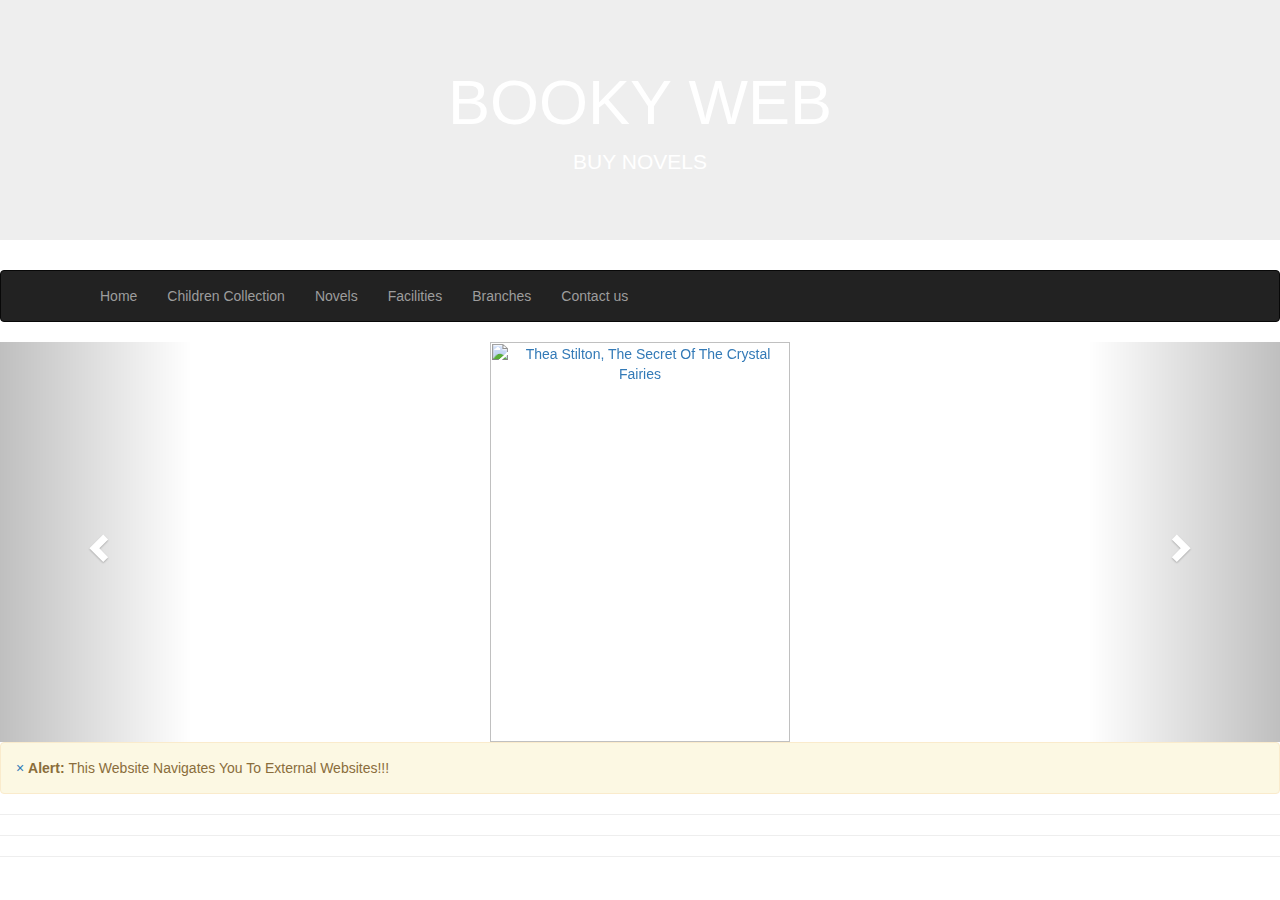
==== new_page.html @ 7bdbf0cb "Add files via upload" ====
<html>
<head>
    <title>Booky Web Novels
    </title>
    <link rel="stylesheet" href="style.css">
    <meta charset="utf-8">
    <link rel="stylesheet" type="text/css" href="style.css">
    <link rel="stylesheet" href="https://maxcdn.bootstrapcdn.com/bootstrap/3.4.0/css/bootstrap.min.css">
    <script src="https://ajax.googleapis.com/ajax/libs/jquery/3.4.1/jquery.min.js"></script>
    <script src="https://maxcdn.bootstrapcdn.com/bootstrap/3.4.0/js/bootstrap.min.js"></script>
    <link rel = "icon" href = 
"https://images.unsplash.com/photo-1588580000645-4562a6d2c839?ixid=MnwxMjA3fDB8MHxzZWFyY2h8MXx8Ym9vayUyMHNoZWxmfGVufDB8fDB8fA%3D%3D&ixlib=rb-1.2.1&w=1000&q=80" 
        type = "image/x-icon">
    </head>
    <body>
    <section id="homepage">
        <div class="jumbotron text-center">
            <h1 style="color:white;">BOOKY WEB</h1>
            <p class="mini">BUY NOVELS</p>

        </div>
        <div class="navbar navbar-inverse " style="position: sticky; top:0;z-index:99999">
            <div class="container">
                <div class="navbar-header">
                    <button type="button" class="navbar-toggle" data-toggle="collapse" data-target="#navbar">
                        <span class="icon-bar"></span>
                        <span class="icon-bar"></span>
                        <span class="icon-bar"></span>
                    </button>
                    <a class="navbar-brand" href="#" Blog>
                    </a>
                    <div class="collapse navbar-collapse" id="navbar">
                        <ul class="nav navbar-nav">
                            <li><a href="./home.html">Home</a></li>
                            <li><a href="./index.html">Children Collection</a></li>
                            <li><a href="./new_page.html">Novels</a></li>
                            <li><a href="#new">Facilities</a></li>
                            <li><a href="#rare">Branches</a></li>
                            <li><a href="#contact">Contact us</a></li>

                        </ul>
                    </div>
                </div>
            </div>
        </div>


    </section>
    <section id="cc">
        <div id="myCarousel" class="carousel slide " data-ride="carousel">
            <!-- Indicators -->
            <ol class="carousel-indicators">
                <li data-target="#myCarousel" data-slide-to="0" class="active"></li>
                <li data-target="#myCarousel" data-slide-to="1"></li>
                <li data-target="#myCarousel" data-slide-to="2"></li>
                <li data-target="#myCarousel" data-slide-to="3"></li>
                <li data-target="#myCarousel" data-slide-to="4"></li>
                <li data-target="#myCarousel" data-slide-to="5"></li>
                <li data-target="#myCarousel" data-slide-to="6"></li>
                <li data-target="#myCarousel" data-slide-to="7"></li>
                <li data-target="#myCarousel" data-slide-to="8"></li>
                <li data-target="#myCarousel" data-slide-to="9"></li>
            </ol>

            <!-- Wrapper for slides -->
            <div class="carousel-inner">
                <div class="item active">
                    <center>
                        <a href="https://www.flipkart.com/time-machine-all-great-classics-novels/p/itm0d6e6fca39b9b?pid=RBKFY6HKJ8N2ZYH8&lid=LSTRBKFY6HKJ8N2ZYH8VATNUN&marketplace=FLIPKART&cmpid=content_regionalbooks_8965229628_gmc">
                            <img src="https://encrypted-tbn3.gstatic.com/shopping?q=tbn:ANd9GcSLM-rXw1UPbhTaLbzbgdRK57G3EP724Wf8oKrtR150XSwHoi0yBHsJGTob9QWvwzAlrkVzNmIAM2J5Twbu9esQEW9keIt9wU448MtmGRg&usqp=CAE" alt="Thea Stilton, The Secret Of The Crystal Fairies" width="300" height="400">
                        </a>
                    </center>
                </div>

                <div class="item">
                    <center>
                        <a href="https://www.flipkart.com/complete-novel-sherlock-holmes/p/itm297f1df03db51?pid=9788175994317&lid=LSTBOK9788175994317H3GNJG&marketplace=FLIPKART&cmpid=content_book_8965229628_gmc">
                            <img src="https://encrypted-tbn3.gstatic.com/shopping?q=tbn:ANd9GcS5PVakmUNO6SFnVuwF-uizmNnBb_1P_T9KwPzJBrEt2qTWPiTs_5vILR2C-CegIwJriy02-ZHnUkpD6c9mNUNQQCPnMsKcvQOB1DuuAuni90t8te4db0h7&usqp=CAE" alt="Thea Stilton, The Secret Of The Mirror" width="300" height="400">
                        </a>
                    </center>
                </div>


                <div class="item">
                    <center>
                        <a href="https://www.biblio.com/book/royal-secret-novel-riley-lucinda/d/1405967629?aid=frg&currency_id=1">
                            <img src="https://encrypted-tbn0.gstatic.com/shopping?q=tbn:ANd9GcT9tOOsZ48dd26V6j-QgVmg8Y5GqICVP5-EM9vpgznU5KNw4BpOLRYUXKu8Ze20lz54VdTQwzGf6pcfzHblKAqr7oFrNc7XSbrnRshKIl-_nsOG8uiFBvgZ&usqp=CAE" alt="Thea Stilton, The Land Of The Flowers" width="300" height="400">
                        </a>
                    </center>
                </div>

                <div class="item">
                    <center>
                        <a href="https://www.biblio.com/book/dirty-book-club-lisi-harrison/d/1402011051?aid=frg&currency_id=1">
                            <img src="https://encrypted-tbn3.gstatic.com/shopping?q=tbn:ANd9GcQNxzVIb2E7QXj6QY3wBKKTWB9cG9S4IxWLifZTGZYu01ZszCHQSsQd3LOJgj2KOuhLZd6soUFZ3oi3PKs_a709VglsZmVreVaVR2LwUyo&usqp=CAE" alt="The Jungle Book" width="300" height="400">
                        </a>
                    </center>
                </div>

                <div class="item">
                    <center>
                        <a href="flipkart.com/the-blue-umbrella/p/itm86d93b229f06f?pid=9788171673407&lid=LSTBOK9788171673407AMVZX0&marketplace=FLIPKART&cmpid=content_book_8965229628_gmc">
                            <img src="https://rukminim1.flixcart.com/image/832/832/kkoc70w0/book/t/u/t/the-blue-umbrella-original-imafzz5xag498yzt.jpeg?q=70" alt="The Jungle Book" width="300" height="400">
                        </a>
                    </center>
                </div>

                <div class="item">
                    <center>
                        <a href="https://www.flipkart.com/wish-could-tell-you/p/itm2bfb852d1ad22?pid=9780143448334&lid=LSTBOK9780143448334WRRUR7&marketplace=FLIPKART&cmpid=content_book_8965229628_gmc">
                            <img src="https://rukminim1.flixcart.com/image/832/832/jzd0qkw0/book/3/3/4/wish-i-could-tell-you-original-imafjby5tjwm3gn2.jpeg?q=70" alt="The Jungle Book" width="300" height="400">
                        </a>
                    </center>
                </div>

                <div class="item">
                    <center>
                        <a href="https://www.biblio.com/book/wish-barbara-oconnor/d/1401915119?aid=frg&currency_id=1">
                            <img src="https://encrypted-tbn2.gstatic.com/shopping?q=tbn:ANd9GcTtqSwEX62iUASsTZXHP6Pp91vga51XY_QPXFflGEdqfU_sML8LofCUI1IRO2d9LsZpN4DBCHaotG-O5ZnL83fsFiJ13s3lpBw5cn_vPJDHjr8WoFA2FkiZ7Q&usqp=CAE" alt="The Jungle Book" width="300" height="400">
                        </a>
                    </center>
                </div>

                <div class="item">
                    <center>
                        <a href="https://www.biblio.com/book/five-years-novel-serle-rebecca/d/1407609141?aid=frg&currency_id=1">
                            <img src="https://encrypted-tbn3.gstatic.com/shopping?q=tbn:ANd9GcSuGutmfZy-gZTnaGDpz_t6a0MDHzBEck1V9K2ECiNa1OxUxJUNP93DUpAkUOcqjr3r74pXQuoH7JD7NSGjc1DveEDqMkke_ggRZvDgj7DaQUyoLnnyEp4C&usqp=CAE" alt="The Jungle Book" width="300" height="400">
                        </a>
                    </center>
                </div>

                <div class="item">
                    <center>
                        <a href="https://www.snapdeal.com/product/one-indian-girl-paperback-english/661504100321?supc=SDL741710717&utm_source=earth&utm_medium=661504100321_365_364_195&vendorCode=S28e2b&isSellerPage=true&fv=true&utm_source=earth_ssc&utm_campaign=mobiles__tablets_ssc_maxcv_1d_rtu&utm_medium=&utm_term=509206588974_118528378703_{bidstrategy}&gclid=CjwKCAjw87SHBhBiEiwAukSeUdbh5NzZVBokHLsBKotGE3atYdscuu5Lf1Re-1-iU0LwQABqs8n_FhoC4KgQAvD_BwE">
                            <img src="https://encrypted-tbn0.gstatic.com/shopping?q=tbn:ANd9GcSUBPtXYT-WRKggsyxhQtH3mVf7p8_-rweBzcfD4WvK9sL4j2r2PwjYP1_kNTG2p9DAo4M0dbOql63PUD4747cuDOUSFEbltJsJIjw9vg1NEml7XzTNc4sv&usqp=CAE" alt="The Jungle Book" width="300" height="400">
                        </a>
                    </center>
                </div>


                <div class="item">
                    <center>
                        <a href="https://www.amazon.in/Woman-Window-J-Finn/dp/0008294372/ref=asc_df_0008294372/?tag=googleshopdes-21&linkCode=df0&hvadid=396987841644&hvpos=&hvnetw=g&hvrand=8847051756859764770&hvpone=&hvptwo=&hvqmt=&hvdev=c&hvdvcmdl=&hvlocint=&hvlocphy=1007809&hvtargid=pla-416263145189&psc=1&ext_vrnc=hi">
                            <img src="https://encrypted-tbn0.gstatic.com/shopping?q=tbn:ANd9GcSMhB_s1cfFBLaR6UQlViMvVe6vWdUg2W75OxHsNhPW0IhgPbyB3puaqZxQK01IXsVlvA1Itlp2Kxd71vHqPc6rraCrVEJiI1ipdnDnTpYwnoWUZKrIkixuVA&usqp=CAE" alt="The Jungle Book" width="300" height="400">
                        </a>
                    </center>
                </div>

            </div>

            <!-- Left and right controls -->
            <a class="left carousel-control" href="#myCarousel" data-slide="prev">
                <span class="glyphicon glyphicon-chevron-left"></span>
                <span class="sr-only">Previous</span>
            </a>
            <a class="right carousel-control" href="#myCarousel" data-slide="next">
                <span class="glyphicon glyphicon-chevron-right"></span>
                <span class="sr-only">Next</span>
            </a>
        </div>
        <div class="alert alert-warning alert-dismissible">
            <a href="#" class="fade in" data-dismiss="alert" aria-label="close">&times;</a>
            <strong>Alert: </strong>This Website Navigates You To External Websites!!!
        </div>
        <hr>
        <hr>
        <hr>
    </section>
    
    
</body>

 
</html>
---- style.css ----
.jumbotron {
    background-image: url(https://thumbs.dreamstime.com/b/wood-background-wallpaper-hd-123273980.jpg);


}

.mini {
    color: white;
}
---- style.css ----
.jumbotron {
    background-image: url(https://thumbs.dreamstime.com/b/wood-background-wallpaper-hd-123273980.jpg);


}

.mini {
    color: white;
}
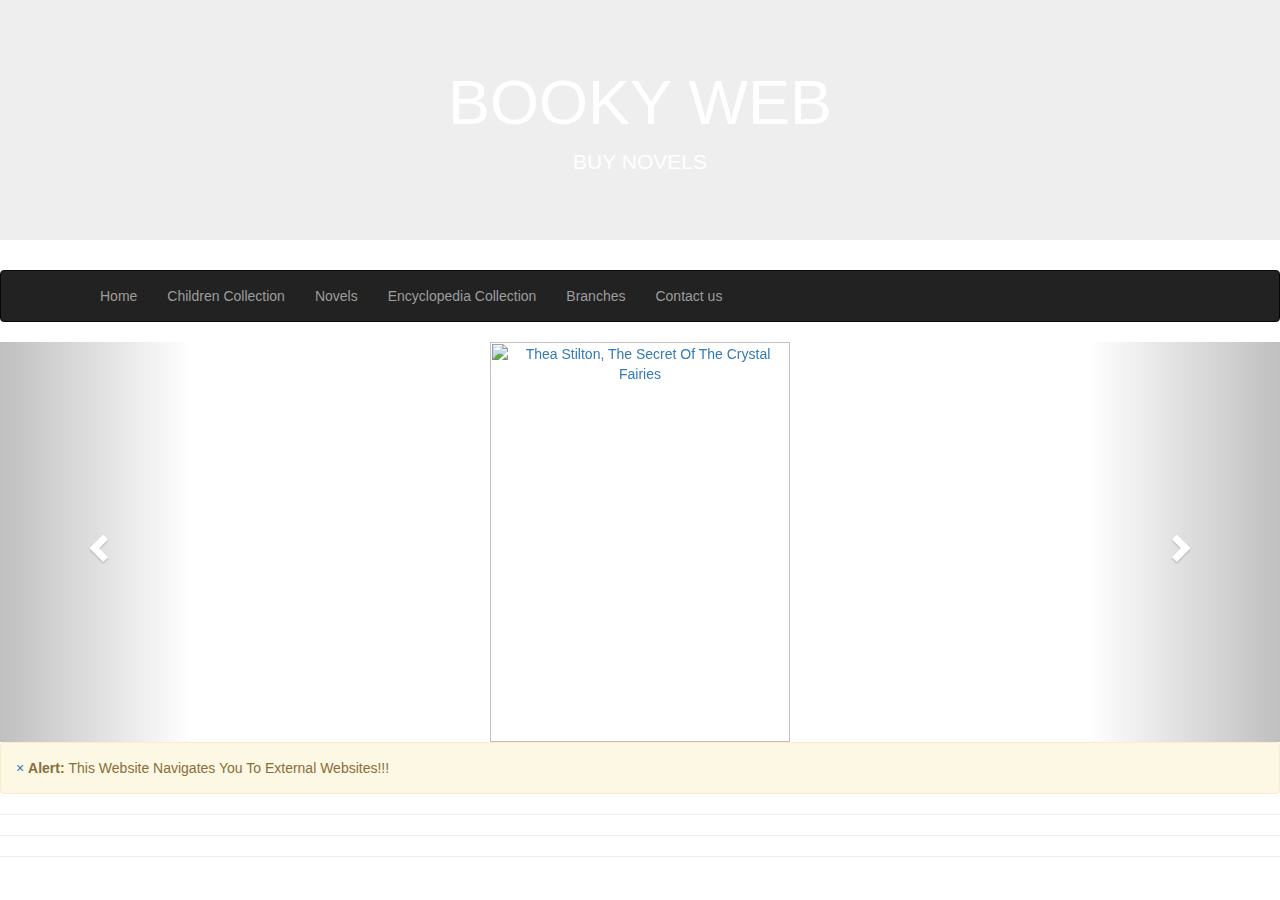
==== commit 134f3f96: "Add files via upload" ====
--- a/new_page.html
+++ b/new_page.html
@@ -34,7 +34,7 @@
                             <li><a href="./home.html">Home</a></li>
                             <li><a href="./index.html">Children Collection</a></li>
                             <li><a href="./new_page.html">Novels</a></li>
-                            <li><a href="#new">Facilities</a></li>
+                            <li><a href="./history_books.html">Encyclopedia Collection</a></li>
                             <li><a href="#rare">Branches</a></li>
                             <li><a href="#contact">Contact us</a></li>
 
